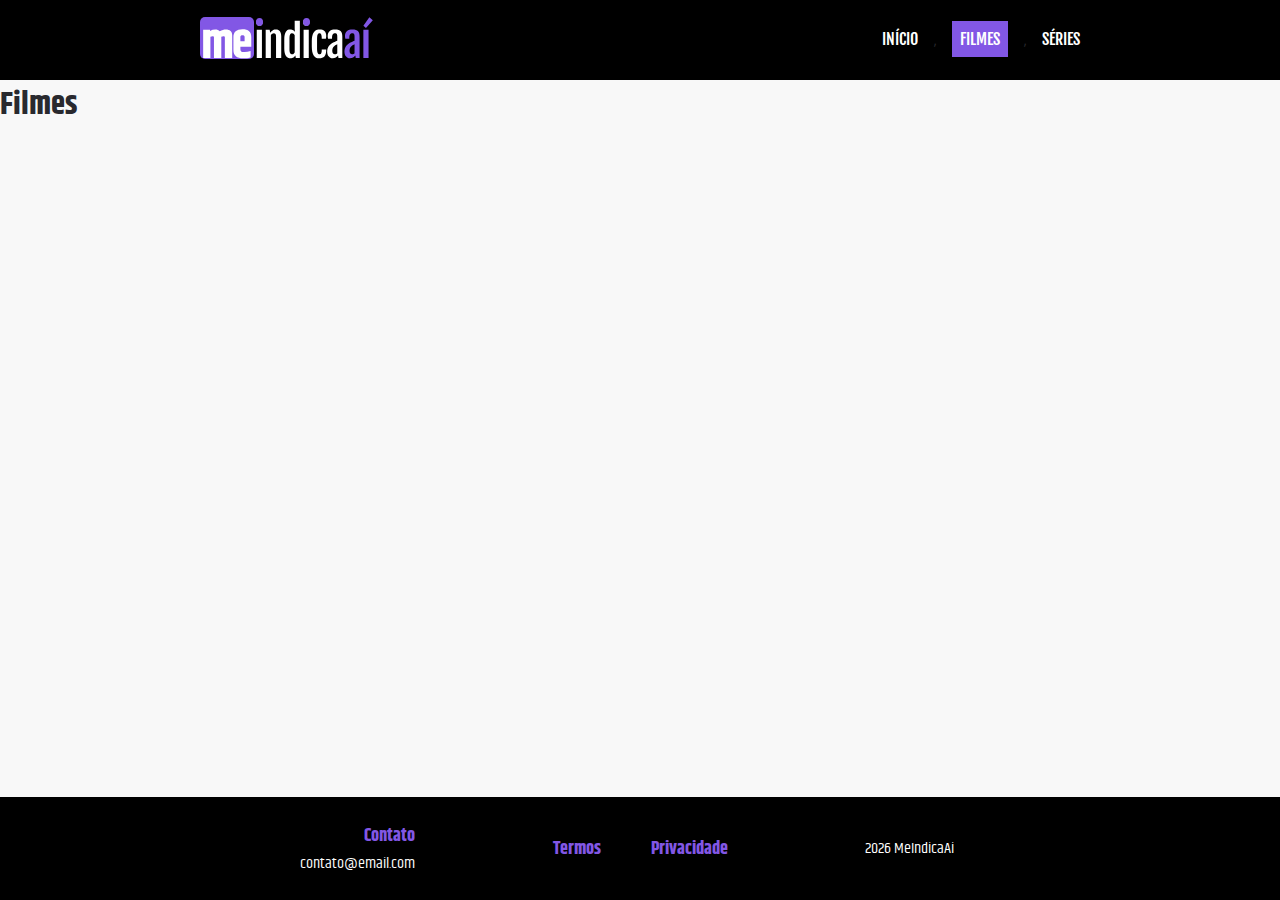
==== filmes.html @ 42976441 "feat: a home agora está responsiva, footer/nav componentizados para serem injetados em qualquer pági" ====
<html lang="pt">
  <head>
    <link rel="stylesheet" href="./styles/global.css">
  </head>

  <body>
    <main>
     <h1>Filmes</h1>
    </main>
  </body>

  <script src="/scripts/head.js"></script>
  <script src="/scripts/nav.js"></script>
  <script src="/scripts/footer.js"></script>

</html>
---- styles/global.css ----
* {
  box-sizing: border-box;
  margin: 0;
  padding: 0;
}

body {
  background: var(--background);
  color: #29292e;
}

body, input, button, textarea {
  font: 400 16px 'Khand', sans-serif;
}

a {
  text-decoration: none;
}

@media (min-width: 769px) {
  main {
    height: calc(100% - 80px - 103px);
  }
}

@media (min-width: 651px) and (max-width: 768px) {
  main {
    height: calc(100% - 73px - 103px);
  }
}

@media (max-width: 650px) {
  main {
    height: calc(100% - 73px - 208px);
  }
}

:root {
  --primary: #8257E5;
  --secondary: #F5DD00;
  --success: #5E974D;
  --error: #D9615E;
  --info: #6887BB;
  --warning: #d89d00;
  --background: #F8F8F8;
  --black: #000;
  --white: #FFF;
}
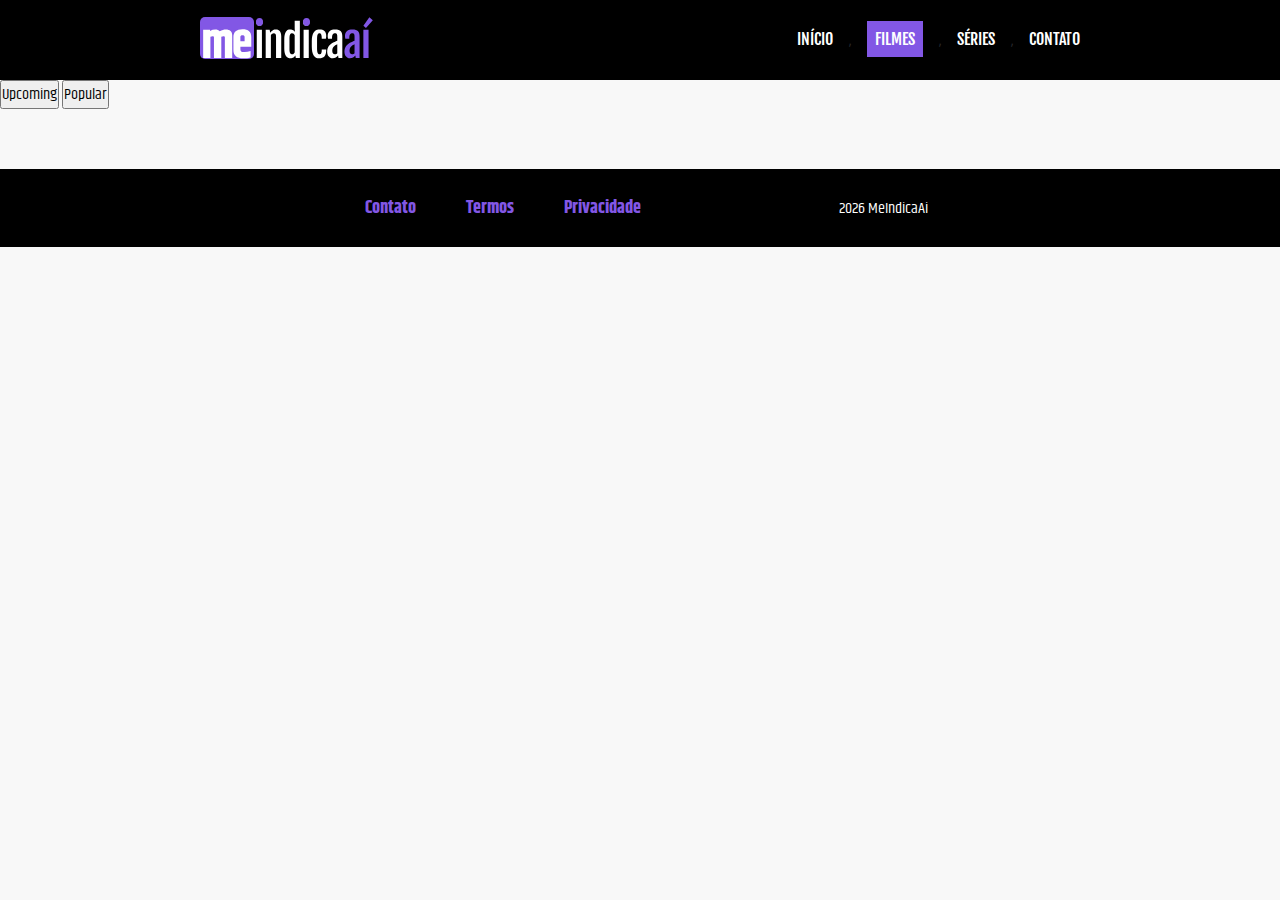
==== commit 1ed5e0cd: "feat: página de sugestão de filmes" ====
--- a/filmes.html
+++ b/filmes.html
@@ -1,16 +1,23 @@
 <html lang="pt">
   <head>
     <link rel="stylesheet" href="./styles/global.css">
+    <link rel="stylesheet" href="./styles/movies/main.css">
+    <link rel="stylesheet" media="screen and (min-width: 320px) and (max-width: 729px)" href="./styles/movies/smallscreen.css">
   </head>
 
   <body>
     <main>
-     <h1>Filmes</h1>
+     <button type="button" onclick="upcomingClick()">Upcoming</button>
+     <button type="button" onclick="popularClick()">Popular</button>
+
+
+      <section class="content-section"></section>
     </main>
   </body>
 
   <script src="/scripts/head.js"></script>
   <script src="/scripts/nav.js"></script>
   <script src="/scripts/footer.js"></script>
+  <script src="/scripts/movies.js"></script>
 
 </html>--- a/styles/global.css
+++ b/styles/global.css
@@ -13,26 +13,18 @@
   font: 400 16px 'Khand', sans-serif;
 }
 
+input:focus, textarea:focus, select:focus {
+  outline: none;
+  border-color: var(--primary);
+  box-shadow: 0 0 10px var(--primary);
+}
+
+button:not(:disabled):hover {
+  cursor: pointer;
+}
+
 a {
   text-decoration: none;
-}
-
-@media (min-width: 769px) {
-  main {
-    height: calc(100% - 80px - 103px);
-  }
-}
-
-@media (min-width: 651px) and (max-width: 768px) {
-  main {
-    height: calc(100% - 73px - 103px);
-  }
-}
-
-@media (max-width: 650px) {
-  main {
-    height: calc(100% - 73px - 208px);
-  }
 }
 
 :root {
--- a/styles/movies/main.css
+++ b/styles/movies/main.css
@@ -0,0 +1,112 @@
+.content-section {
+  display: grid;
+  grid-template-columns: repeat(2, 1fr);
+  gap: 25px;
+
+  margin: 30px auto;
+  padding: 0 150px;
+}
+
+@media (min-width: 730px) and (max-width: 1023px) {
+  .content-section {
+    display: grid;
+    grid-template-columns: repeat(2, 1fr);
+    gap: 25px;
+  
+    margin: 30px auto;
+    padding: 0 10px;
+  }
+}
+
+@media (min-width: 1440px) and (max-width: 1919px) {
+  .content-section {
+    grid-template-columns: repeat(3, 1fr);
+  }
+}
+
+@media (min-width: 1920px) {
+  .content-section {
+    grid-template-columns: repeat(4, 1fr);
+  }
+}
+
+.card-container {
+  width: 342px;
+  margin: 0 auto;
+
+  height: 100%;
+  border: 1px solid rgba(130, 87, 229, 0.45);
+}
+
+.card-title-container {
+  display: flex;
+  
+  justify-content: center;
+  align-items: center;
+  text-align: center;
+
+  padding: 4px 12px;
+
+  height: 80px;
+}
+
+h2, h3, h4 {
+  color: var(--primary);
+}
+
+.card-content {
+  width: 100%;
+  padding: 4px 12px;
+}
+
+.card-content > div {
+  margin-top: 8px;
+}
+
+.genres-toats {
+  display: grid;
+  grid-template-columns: repeat(auto-fit, minmax(110px, 1fr));
+  gap: 5px;
+  
+  text-align: center;
+  justify-content: flex-start;
+  align-items: center;
+}
+
+.genres-toats div {
+  border-radius: 6px;
+  background: orange;
+  padding: 2px 6px;
+  font: bold 18px/32px 'Khand', sans-serif;
+  color: var(--white);
+
+  margin-right: 4px;
+}
+
+.card-synopsis p {
+  text-align: justify;
+  font: 400 16px/28px 'Khand', sans-serif;
+}
+
+.card-infos {
+  display: grid;
+  grid-template-rows: repeat(3, 1fr);
+}
+
+.card-infos > div:not(:last-child) {
+  display: grid;
+  grid-template-columns: repeat(2, 1fr);
+  justify-content: center;
+  align-items: center;
+  gap: 25px;
+
+  margin: 4px 0;
+}
+
+.card-infos > div {
+  text-align: center;
+}
+
+.card-infos p {
+  font: 400 18px/28px 'Khand', sans-serif;
+}--- a/styles/movies/smallscreen.css
+++ b/styles/movies/smallscreen.css
@@ -0,0 +1,22 @@
+.content-section {
+  display: grid;
+  grid-template-columns: 1fr;
+
+  margin: 16px 0;
+  padding: 0;
+}
+
+@media (max-width: 352px) {
+  .content-section {
+    margin: 12px 0;
+    padding: 2px;
+  }
+
+  .card-container {
+    width: 320px;
+  }
+
+  img {
+    width: calc(100% - 5px);
+  }
+}
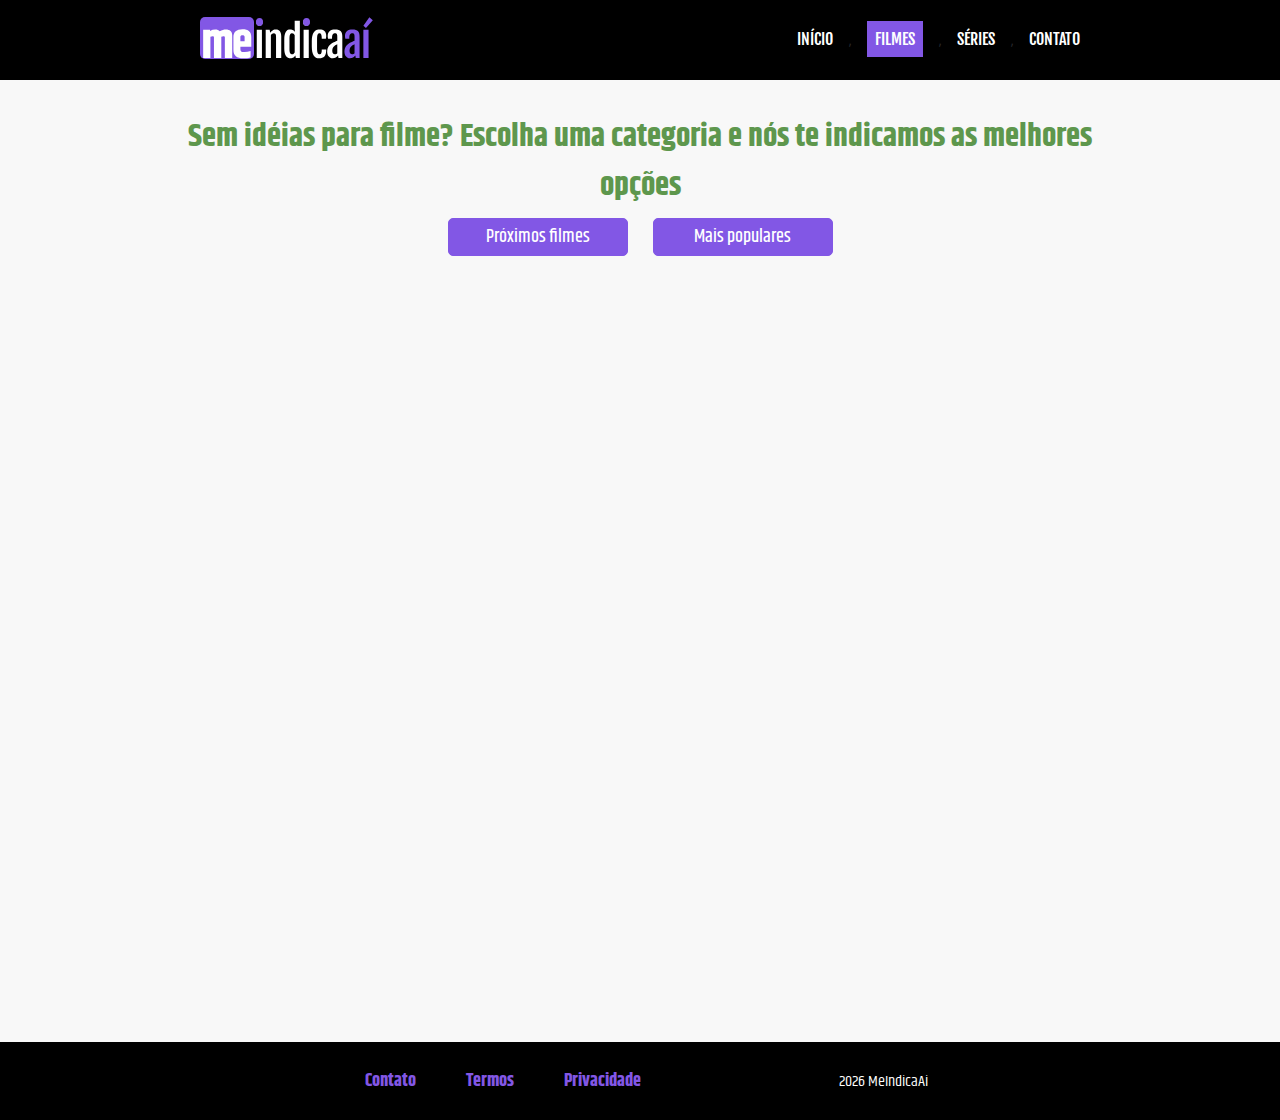
==== commit 89a49711: "feat: filmes e series com api e botões estilizados" ====
--- a/filmes.html
+++ b/filmes.html
@@ -1,15 +1,19 @@
 <html lang="pt">
   <head>
     <link rel="stylesheet" href="./styles/global.css">
-    <link rel="stylesheet" href="./styles/movies/main.css">
-    <link rel="stylesheet" media="screen and (min-width: 320px) and (max-width: 729px)" href="./styles/movies/smallscreen.css">
+    <link rel="stylesheet" href="./styles/movies-tvshows/main.css">
+    <link rel="stylesheet" media="screen and (min-width: 320px) and (max-width: 729px)" href="./styles/movies-tvshows/smallscreen.css">
   </head>
 
   <body>
     <main>
-     <button type="button" onclick="upcomingClick()">Upcoming</button>
-     <button type="button" onclick="popularClick()">Popular</button>
-
+      <section class="buttons-section">
+        <h1>Sem idéias para filme? Escolha uma categoria e nós te indicamos as melhores opções</h1>
+        <div>
+          <button type="button" id="btn1" onclick="upcomingClick()">Próximos filmes</button>
+          <button type="button" id="btn2" onclick="popularClick()">Mais populares</button>
+        </div>
+      </section>
 
       <section class="content-section"></section>
     </main>
--- a/styles/movies-tvshows/main.css
+++ b/styles/movies-tvshows/main.css
@@ -0,0 +1,160 @@
+main {
+  margin: 30px auto;
+  padding: 0 150px;
+
+  height: 100%;
+}
+
+.buttons-section {
+  margin: 32px auto;
+}
+
+.buttons-section > h1 {
+  color: var(--success);
+  text-align: center;
+}
+
+.buttons-section > div {
+  display: flex;
+  justify-content: center;
+  text-align: center;
+
+  gap: 25px;
+
+  margin: 8px 0;
+}
+
+.buttons-section button {
+  padding: 4px 16px;
+  font: 500 18px/28px 'Khand', sans-serif;
+
+  width: 180px;
+
+  color: var(--white);
+
+  background-color: var(--primary);
+  border: 1px solid var(--primary);
+  border-radius: 5px;
+}
+
+.buttons-section button:disabled {
+  opacity: 0.4;
+  cursor: not-allowed;
+}
+
+.buttons-section button:hover {
+  opacity: 0.8;
+  transition: opacity 0.3s ease;
+}
+
+.content-section {
+  display: grid;
+  grid-template-columns: repeat(2, 1fr);
+  gap: 25px;
+}
+
+@media (min-width: 730px) and (max-width: 1023px) {
+  main {
+    margin: 30px auto;
+    padding: 0 10px;
+  }
+
+  .content-section {
+    display: grid;
+    grid-template-columns: repeat(2, 1fr);
+    gap: 25px;
+  }
+}
+
+@media (min-width: 1440px) and (max-width: 1919px) {
+  .content-section {
+    grid-template-columns: repeat(3, 1fr);
+  }
+}
+
+@media (min-width: 1920px) {
+  .content-section {
+    grid-template-columns: repeat(4, 1fr);
+  }
+}
+
+.card-container {
+  width: 342px;
+  margin: 0 auto;
+
+  height: 100%;
+  border: 1px solid rgba(130, 87, 229, 0.45);
+}
+
+.card-title-container {
+  display: flex;
+  
+  justify-content: center;
+  align-items: center;
+  text-align: center;
+
+  padding: 4px 12px;
+
+  height: 80px;
+}
+
+h2, h3, h4 {
+  color: var(--primary);
+}
+
+.card-content {
+  width: 100%;
+  padding: 4px 12px;
+}
+
+.card-content > div {
+  margin-top: 8px;
+}
+
+.genres-toats {
+  display: grid;
+  grid-template-columns: repeat(auto-fit, minmax(110px, 1fr));
+  gap: 5px;
+  
+  text-align: center;
+  justify-content: flex-start;
+  align-items: center;
+}
+
+.genres-toats div {
+  border-radius: 6px;
+  background: orange;
+  padding: 2px 6px;
+  font: bold 18px/32px 'Khand', sans-serif;
+  color: var(--white);
+
+  margin-right: 4px;
+}
+
+.card-synopsis p {
+  text-align: justify;
+  font: 400 16px/28px 'Khand', sans-serif;
+}
+
+.card-infos {
+  display: grid;
+  grid-template-rows: repeat(3, 1fr);
+}
+
+.card-infos > div {
+  display: grid;
+  grid-template-columns: repeat(2, 1fr);
+  justify-content: center;
+  align-items: center;
+  gap: 25px;
+
+  margin: 4px 0;
+}
+
+.card-infos > div {
+  text-align: center;
+}
+
+.card-infos p {
+  font: 400 18px/28px 'Khand', sans-serif;
+}--- a/styles/movies-tvshows/smallscreen.css
+++ b/styles/movies-tvshows/smallscreen.css
@@ -0,0 +1,23 @@
+main {
+  margin: 16px 0;
+  padding: 12px;
+}
+
+.content-section {
+  display: grid;
+  grid-template-columns: 1fr;
+}
+
+@media (max-width: 352px) {
+  main {
+    margin: 12px 0;
+  }
+
+  .card-container {
+    width: calc(100% - 20px);
+  }
+
+  img {
+    width: calc(100% - 5px);
+  }
+}
